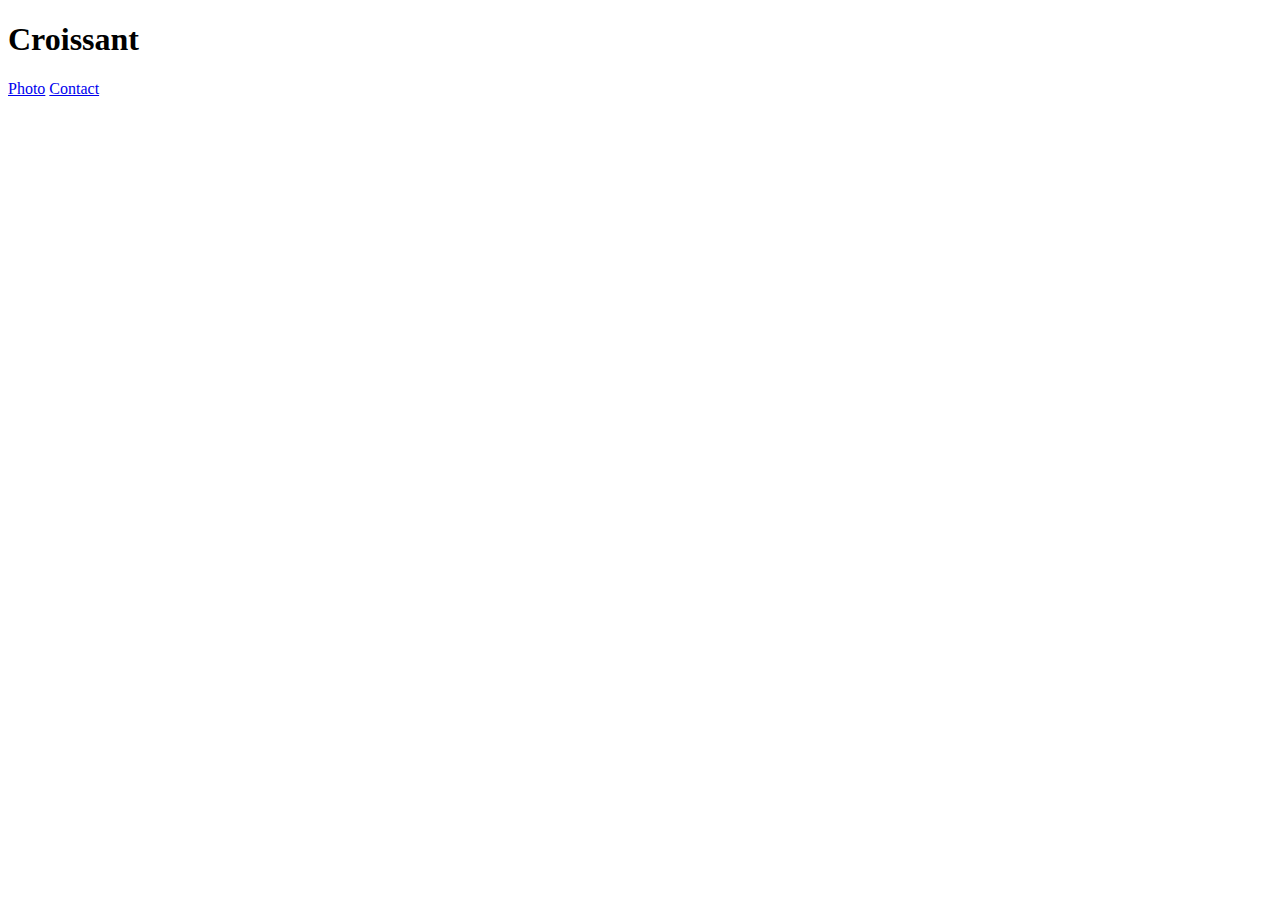
==== index.html @ 480c4fc1 "Rough draft" ====
<!DOCTYPE html>
<html lang="en">
<head>
    <meta charset="UTF-8">
    <meta http-equiv="X-UA-Compatible" content="IE=edge">
    <meta name="viewport" content="width=device-width, initial-scale=1.0">
    <title>Croissant</title>
</head>
<body>
  <h1>Croissant</h1>
    
  <a href="/photo.html">Photo</a>
  <a href="/contact.html">Contact</a>
</body>
</html>
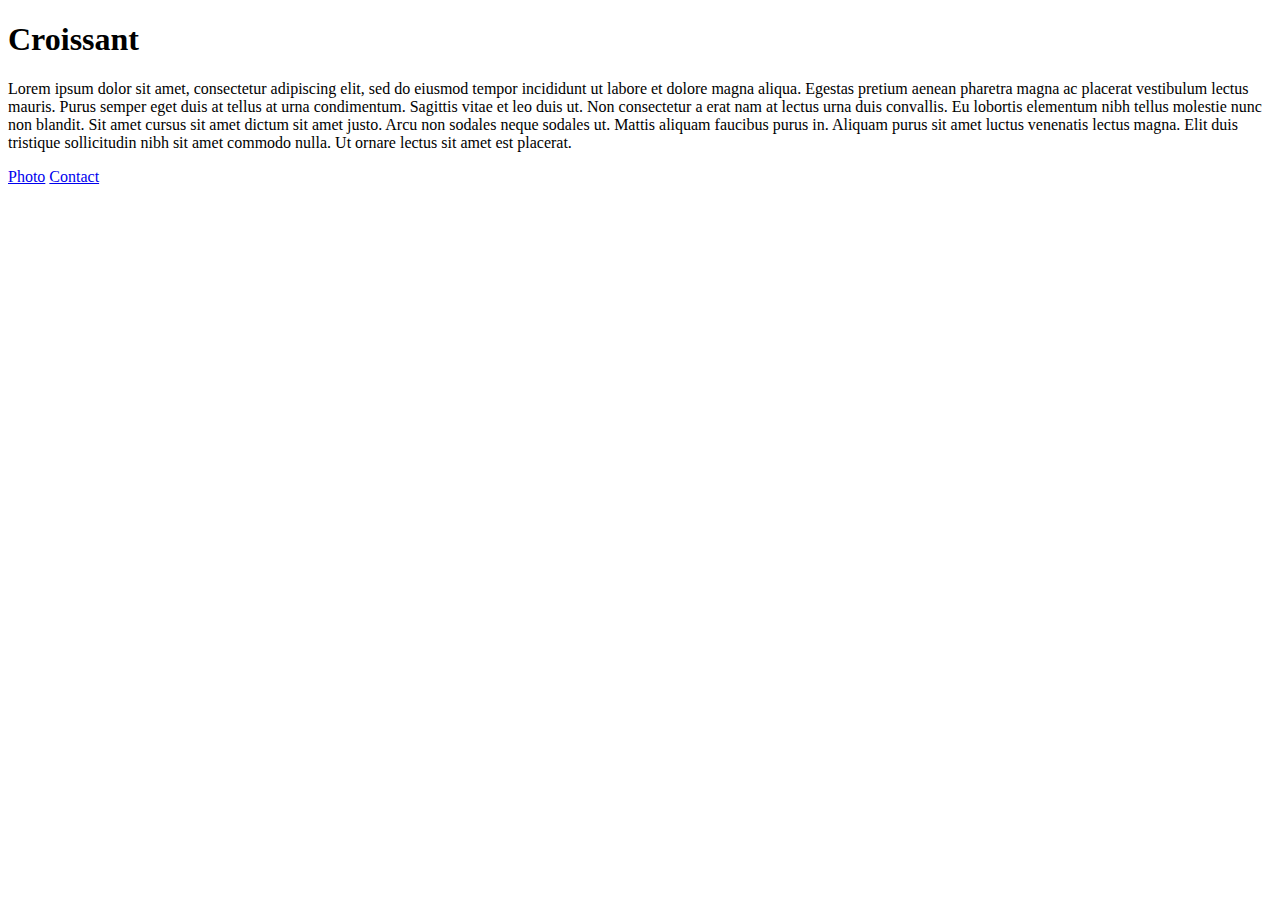
==== commit cf51415c: "Update index.html" ====
--- a/index.html
+++ b/index.html
@@ -9,6 +9,13 @@
 <body>
   <h1>Croissant</h1>
     
+<p>Lorem ipsum dolor sit amet, consectetur adipiscing elit, sed do eiusmod tempor incididunt ut labore et dolore magna
+aliqua. Egestas pretium aenean pharetra magna ac placerat vestibulum lectus mauris. Purus semper eget duis at tellus at
+urna condimentum. Sagittis vitae et leo duis ut. Non consectetur a erat nam at lectus urna duis convallis. Eu lobortis
+elementum nibh tellus molestie nunc non blandit. Sit amet cursus sit amet dictum sit amet justo. Arcu non sodales neque
+sodales ut. Mattis aliquam faucibus purus in. Aliquam purus sit amet luctus venenatis lectus magna. Elit duis tristique
+sollicitudin nibh sit amet commodo nulla. Ut ornare lectus sit amet est placerat.</p>
+
   <a href="/photo.html">Photo</a>
   <a href="/contact.html">Contact</a>
 </body>
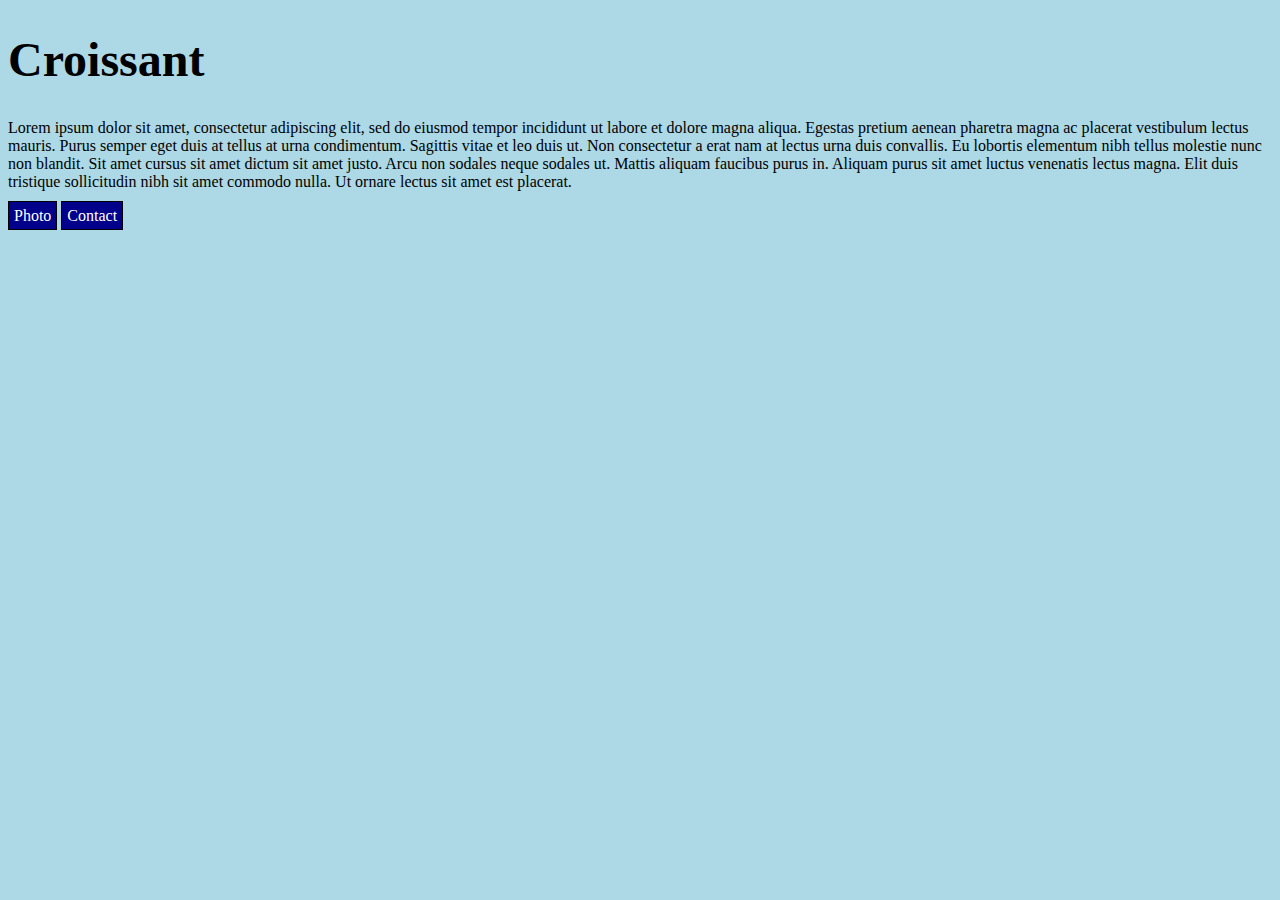
==== commit ef7b09a6: "Style adjustments" ====
--- a/index.html
+++ b/index.html
@@ -4,6 +4,7 @@
     <meta charset="UTF-8">
     <meta http-equiv="X-UA-Compatible" content="IE=edge">
     <meta name="viewport" content="width=device-width, initial-scale=1.0">
+    <link href="styles.css" rel="stylesheet">
     <title>Croissant</title>
 </head>
 <body>
@@ -16,7 +17,7 @@
 sodales ut. Mattis aliquam faucibus purus in. Aliquam purus sit amet luctus venenatis lectus magna. Elit duis tristique
 sollicitudin nibh sit amet commodo nulla. Ut ornare lectus sit amet est placerat.</p>
 
-  <a href="/photo.html">Photo</a>
-  <a href="/contact.html">Contact</a>
+<a href="/photo.html">Photo</a>
+<a href="/contact.html">Contact</a> 
 </body>
 </html>--- a/styles.css
+++ b/styles.css
@@ -0,0 +1,17 @@
+body{
+    background-color:lightblue;
+}
+
+h1{
+    font-size:48px;
+    font-style:bold;
+
+}
+ a {
+    border: 1px black solid;
+    padding:5px 5px 5px 5px;
+    margin:10px 10px 10 px;
+    background-color:darkblue;
+    color:white;
+    text-decoration:none;
+ }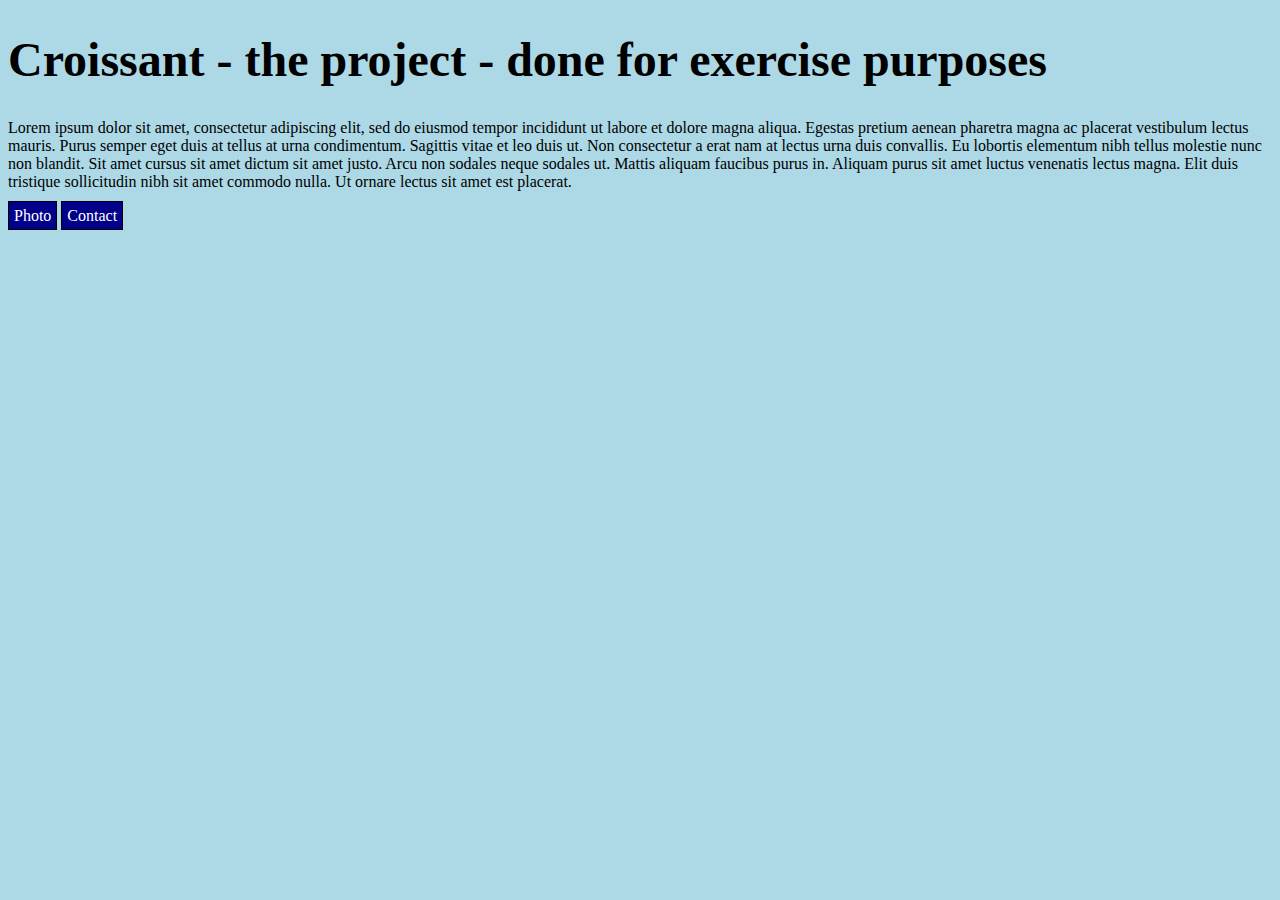
==== commit 1db0fee2: "Title and alt-attributes added" ====
--- a/index.html
+++ b/index.html
@@ -8,7 +8,7 @@
     <title>Croissant</title>
 </head>
 <body>
-  <h1>Croissant</h1>
+  <h1>Croissant - the project - done for exercise purposes</h1>
     
 <p>Lorem ipsum dolor sit amet, consectetur adipiscing elit, sed do eiusmod tempor incididunt ut labore et dolore magna
 aliqua. Egestas pretium aenean pharetra magna ac placerat vestibulum lectus mauris. Purus semper eget duis at tellus at
@@ -17,7 +17,7 @@
 sodales ut. Mattis aliquam faucibus purus in. Aliquam purus sit amet luctus venenatis lectus magna. Elit duis tristique
 sollicitudin nibh sit amet commodo nulla. Ut ornare lectus sit amet est placerat.</p>
 
-<a href="/photo.html">Photo</a>
-<a href="/contact.html">Contact</a> 
+<a href="/photo.html" title="click to get to photo-page">Photo</a>
+<a href="/contact.html" title=" click to open contact-page">Contact</a> 
 </body>
 </html>